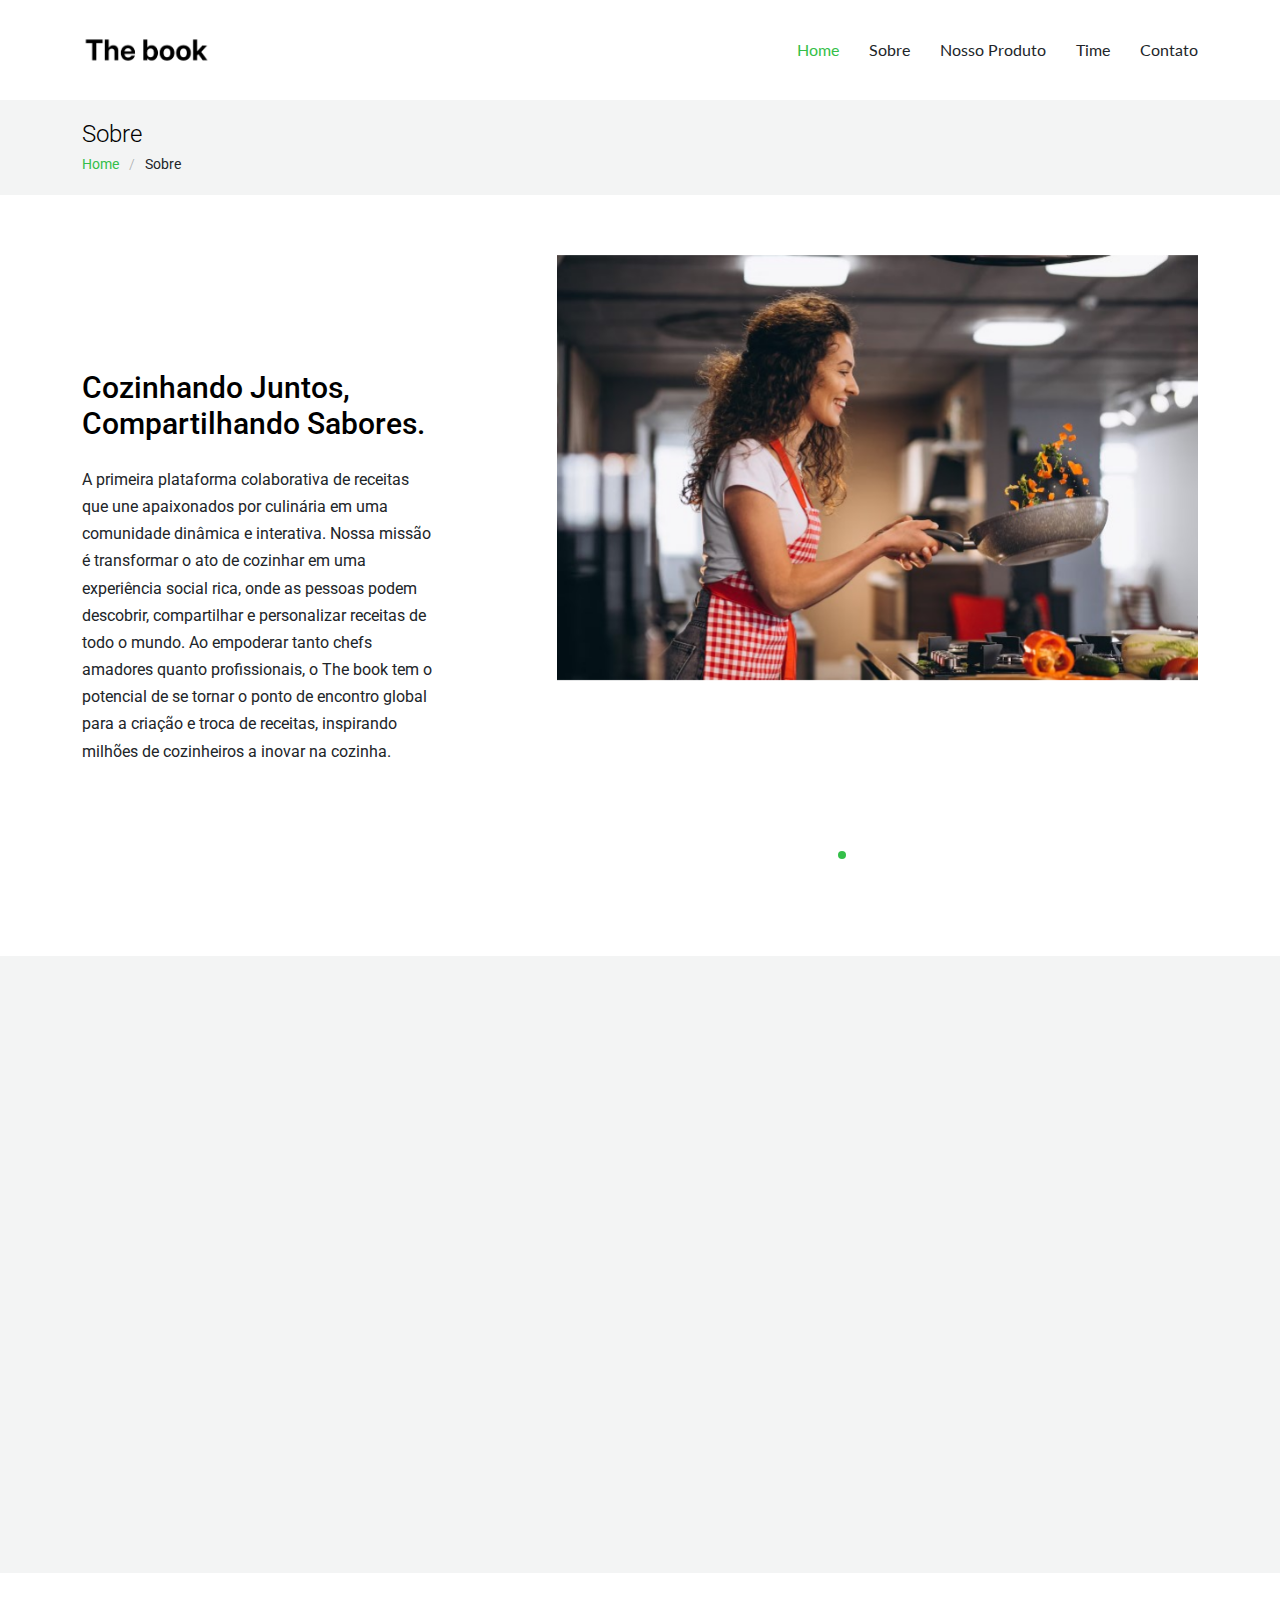
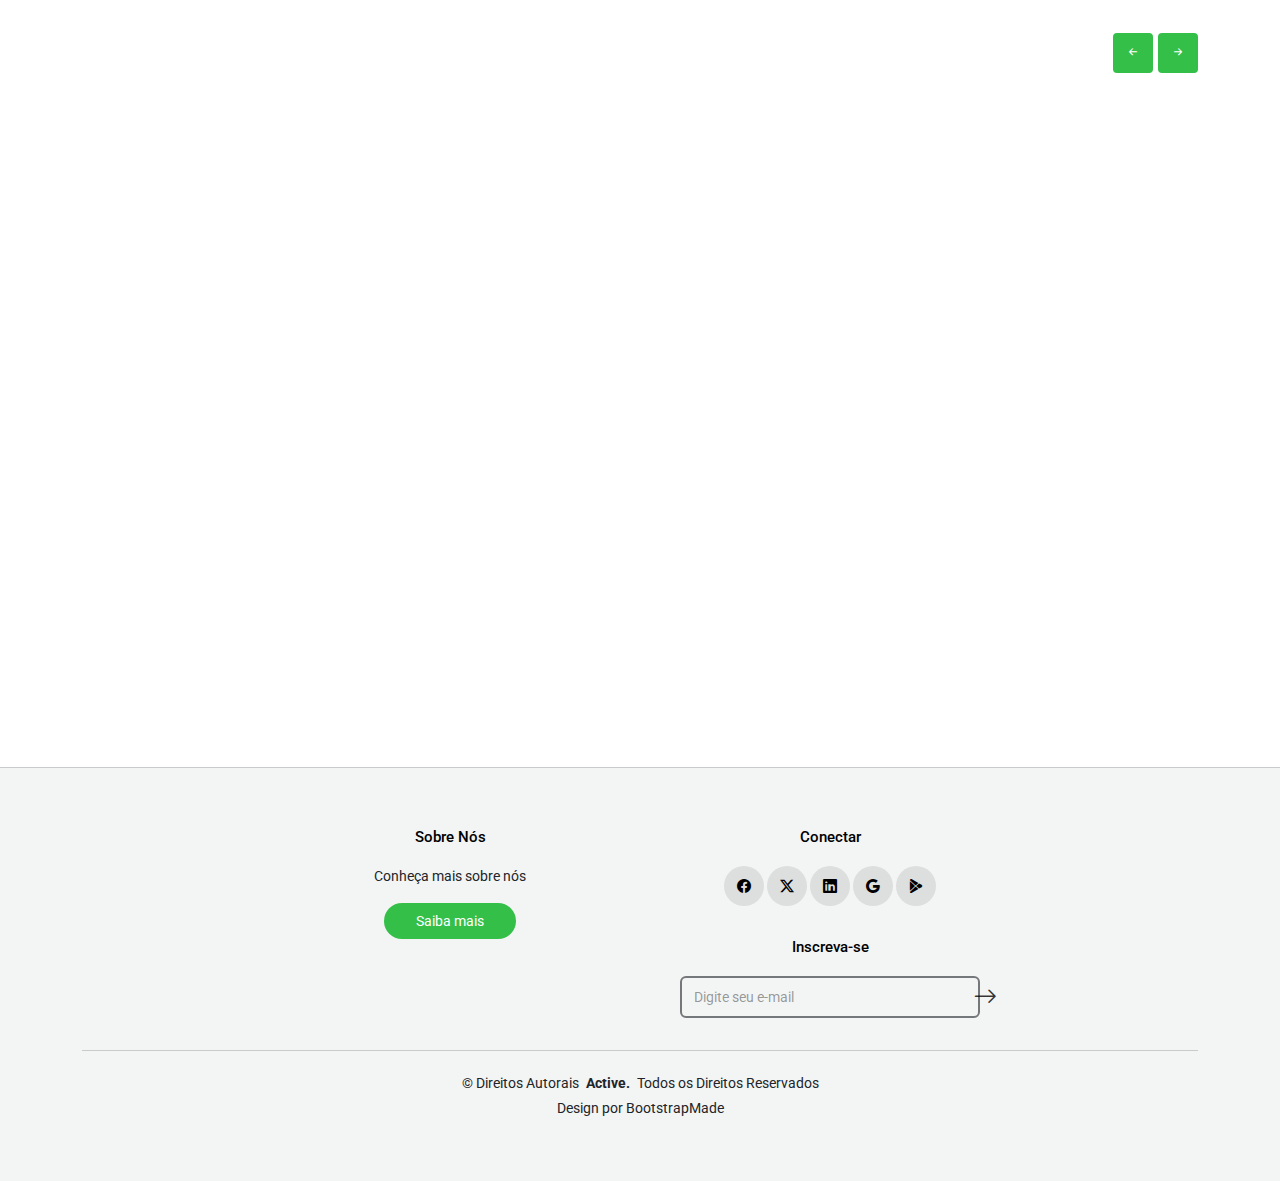
==== about.html @ a699384e "Primeira Versão" ====
<!DOCTYPE html>
<html lang="en">

<head>
  <meta charset="utf-8">
  <meta content="width=device-width, initial-scale=1.0" name="viewport">
  <title>About - Active Bootstrap Template</title>
  <meta name="description" content="">
  <meta name="keywords" content="">

  <!-- Favicons -->
  <link href="assets/img/favicon.png" rel="icon">
  <link href="assets/img/apple-touch-icon.png" rel="apple-touch-icon">

  <!-- Fonts -->
  <link href="https://fonts.googleapis.com" rel="preconnect">
  <link href="https://fonts.gstatic.com" rel="preconnect" crossorigin>
  <link href="https://fonts.googleapis.com/css2?family=Roboto:ital,wght@0,100;0,300;0,400;0,500;0,700;0,900;1,100;1,300;1,400;1,500;1,700;1,900&family=Lato:ital,wght@0,100;0,300;0,400;0,700;0,900;1,100;1,300;1,400;1,700;1,900&display=swap" rel="stylesheet">

  <!-- Vendor CSS Files -->
  <link href="assets/vendor/bootstrap/css/bootstrap.min.css" rel="stylesheet">
  <link href="assets/vendor/bootstrap-icons/bootstrap-icons.css" rel="stylesheet">
  <link href="assets/vendor/aos/aos.css" rel="stylesheet">
  <link href="assets/vendor/swiper/swiper-bundle.min.css" rel="stylesheet">
  <link href="assets/vendor/glightbox/css/glightbox.min.css" rel="stylesheet">

  <!-- Main CSS File -->
  <link href="assets/css/main.css" rel="stylesheet">

  <!-- =======================================================
  * Template Name: Active
  * Template URL: https://bootstrapmade.com/active-bootstrap-website-template/
  * Updated: Aug 07 2024 with Bootstrap v5.3.3
  * Author: BootstrapMade.com
  * License: https://bootstrapmade.com/license/
  ======================================================== -->
</head>

<body class="about-page">

  <header id="header" class="header d-flex align-items-center sticky-top">
    <div class="container-fluid container-xl position-relative d-flex align-items-center justify-content-between">

      <a href="index.html" class="logo d-flex align-items-center">
        <!-- Uncomment the line below if you also wish to use an image logo -->
        <img src="assets/img/logo.png" alt="">
        <!-- <h1 class="sitename">The Book</h1> -->
      </a>

      <nav id="navmenu" class="navmenu">
        <ul>
          <li><a href="index.html" class="active">Home</a></li>
          <li><a href="about.html">Sobre</a></li>
          <li><a href="services.html">Nosso Produto</a></li>
          <!-- <li><a href="portfolio.html">Portfolio</a></li> -->
          <li><a href="team.html">Time</a></li>
          <!-- <li><a href="blog.html">Blog</a></li> -->
          <!-- <li class="dropdown"><a href="#"><span>Dropdown</span> <i class="bi bi-chevron-down toggle-dropdown"></i></a>
            <ul>
              <li><a href="#">Dropdown 1</a></li>
              <li class="dropdown"><a href="#"><span>Deep Dropdown</span> <i class="bi bi-chevron-down toggle-dropdown"></i></a>
                <ul>
                  <li><a href="#">Deep Dropdown 1</a></li>
                  <li><a href="#">Deep Dropdown 2</a></li>
                  <li><a href="#">Deep Dropdown 3</a></li>
                  <li><a href="#">Deep Dropdown 4</a></li>
                  <li><a href="#">Deep Dropdown 5</a></li>
                </ul>
              </li>
              <li><a href="#">Dropdown 2</a></li>
              <li><a href="#">Dropdown 3</a></li>
              <li><a href="#">Dropdown 4</a></li>
            </ul>
          </li> -->
          <li><a href="contact.html">Contato</a></li>
        </ul>
        <i class="mobile-nav-toggle d-xl-none bi bi-list"></i>
      </nav>

    </div>
  </header>

  <main class="main">

    <!-- Page Title -->
    <div class="page-title light-background">
      <div class="container">
        <h1>Sobre</h1>
        <nav class="breadcrumbs">
          <ol>
            <li><a href="index.html">Home</a></li>
            <li class="current">Sobre</li>
          </ol>
        </nav>
      </div>
    </div><!-- End Page Title -->

    <!-- About Section -->
    <section id="about" class="about section">

      <div class="container">
        <div class="row align-items-center justify-content-between">
          <div class="col-lg-7 mb-5 mb-lg-0 order-lg-2" data-aos="fade-up" data-aos-delay="400">
            <div class="swiper init-swiper">
              <script type="application/json" class="swiper-config">
                {
                  "loop": true,
                  "speed": 600,
                  "autoplay": {
                    "delay": 5000
                  },
                  "slidesPerView": "auto",
                  "pagination": {
                    "el": ".swiper-pagination",
                    "type": "bullets",
                    "clickable": true
                  },
                  "breakpoints": {
                    "320": {
                      "slidesPerView": 1,
                      "spaceBetween": 40
                    },
                    "1200": {
                      "slidesPerView": 1,
                      "spaceBetween": 1
                    }
                  }
                }
              </script>
              <div class="swiper-wrapper">
                <div class="swiper-slide">
                  <img src="assets/img/cozinha.jpg" alt="Image" class="img-fluid">
                </div>
                <div class="swiper-slide">
                  <img src="assets/img/cozinha3.jpg" alt="Image" class="img-fluid">
                </div>
                <div class="swiper-slide">
                  <img src="assets/img/app.jpg" alt="Image" class="img-fluid">
                </div>
              </div>
              <div class="swiper-pagination"></div>
            </div>
          </div>
          <div class="col-lg-4 order-lg-1">
            <!-- <span class="section-subtitle" data-aos="fade-up">Bem-vindo!</span> -->
            <h1 class="mb-4" data-aos="fade-up">
              Cozinhando Juntos, Compartilhando Sabores.
            </h1>
            <p data-aos="fade-up">
              A primeira plataforma colaborativa de receitas que une apaixonados por culinária em uma comunidade dinâmica e interativa. Nossa missão é transformar o ato de cozinhar em uma experiência social rica, onde as pessoas podem descobrir, compartilhar e personalizar receitas de todo o mundo. Ao empoderar tanto chefs amadores quanto profissionais, o The book tem o potencial de se tornar o ponto de encontro global para a criação e troca de receitas, inspirando milhões de cozinheiros a inovar na cozinha.
            </p>
            <!-- <p class="mt-5" data-aos="fade-up">
              <a href="#" class="btn btn-get-started">Get Started</a>
            </p> -->
          </div>
        </div>
      </div>
    </section><!-- /About Section -->




    <!-- Services Section -->
    <section id="services" class="services section light-background">
      <div class="container">
        <div class="content">
          <div class="row justify-content-center">
            <div class="offset-md-0 offset-lg-1 col-sm-12 col-md-5 col-lg-5 col-xl-4" data-aos="fade-up">
              <div class="px-3">
                <h2 class="content-title text-start">
                  Nós acreditamos no poder da culinária.
                </h2>
                <p class="lead">
                  Como alunos de Engenharia de Software da Universidade Católica de Brasília, estamos apaixonados pela ideia de criar um espaço onde amantes da gastronomia possam se conectar.
                </p>
                <p class="mb-5">
                  Nosso projeto é mais do que apenas um aplicativo; é uma plataforma para compartilhar experiências culinárias, descobrir novos sabores e promover a cultura gastronômica. Acreditamos que a comida une as pessoas, e estamos animados para tornar isso possível para todos.
                </p>
                <!-- <p>
                  <a href="#" class="btn-get-started">Get Started</a>
                </p> -->
              </div>
            </div>
          </div>
        </div>
      </div>
    </section><!-- /Services Section -->



<!-- Team Section -->
<section id="team" class="team section">

  <div class="site-section slider-team-wrap">
    <div class="container">

      <div class="slider-nav d-flex justify-content-end mb-3">
        <a href="#" class="js-prev js-custom-prev"><i class="bi bi-arrow-left-short"></i></a>
        <a href="#" class="js-next js-custom-next"><i class="bi bi-arrow-right-short"></i></a>
      </div>

      <div class="swiper init-swiper" data-aos="fade-up" data-aos-delay="100">
        <script type="application/json" class="swiper-config">
          {
            "loop": true,
            "speed": 600,
            "autoplay": {
              "delay": 5000
            },
            "slidesPerView": "1",
            "pagination": {
              "el": ".swiper-pagination",
              "type": "bullets",
              "clickable": true
            },
            "navigation": {
              "nextEl": ".js-custom-next",
              "prevEl": ".js-custom-prev"
            },
            "breakpoints": {
              "640": {
                "slidesPerView": 2,
                "spaceBetween": 30
              },
              "768": {
                "slidesPerView": 3,
                "spaceBetween": 30
              },
              "1200": {
                "slidesPerView": 3,
                "spaceBetween": 30
              }
            }
          }
        </script>
        <div class="swiper-wrapper">
          <div class="swiper-slide">
            <div class="team">
              <div class="pic">
                <img src="assets/img/team/diogo.png" alt="Image" class="img-fluid">
              </div>
              <h3 class="">
                <a href="#"><span class="">Diogo </span> Ghizoni</a>
              </h3>
              <span class="d-block position">CEO, Founder, Atty.</span>
              <p>
                Diogo é o coração do nosso projeto! Com uma paixão pela culinária e um olhar aguçado para negócios, ele lidera a equipe com uma visão inovadora, sempre buscando transformar ideias em realidade.
              </p>
            </div>
          </div>
          <div class="swiper-slide">
            <div class="team">
              <div class="pic">
                <img src="assets/img/team/meireles.png" alt="Image" class="img-fluid">
              </div>
              <h3 class="">
                <a href="#"><span class="">João Luis</span> Meireles</a>
              </h3>
              <span class="d-block position">Develop Backend</span>
              <p>
                João é o mago dos códigos! Com um talento natural para resolver problemas complexos, ele garante que tudo funcione perfeitamente nos bastidores, criando uma base sólida para nossa plataforma.
              </p>
            </div>
          </div>
          <div class="swiper-slide">
            <div class="team">
              <div class="pic">
                <img src="assets/img/team/cora.png" alt="Image" class="img-fluid">
              </div>
              <h3 class="">
                <a href="#"><span class="">Guilherme</span> Corá</a>
              </h3>
              <span class="d-block position">Develop Frontend</span>
              <p>
                Guilherme traz as ideias à vida! Ele é responsável por cada detalhe visual da nossa plataforma, garantindo que a experiência do usuário seja tão deliciosa quanto as receitas que compartilhamos.
              </p>
            </div>
          </div>
          <div class="swiper-slide">
            <div class="team">
              <div class="pic">
                <img src="assets/img/team/neri.png" alt="Image" class="img-fluid">
              </div>
              <h3 class="">
                <a href="#"><span class="">Mateus</span> Neri</a>
              </h3>
              <span class="d-block position">UX/UI Designer</span>
              <p>
                Mateus é nosso guru do design! Com um olhar apurado para a estética e usabilidade, ele transforma conceitos em interfaces incríveis, tornando cada interação uma experiência memorável.
              </p>
            </div>
          </div>
          <div class="swiper-slide">
            <div class="team">
              <div class="pic">
                <img src="assets/img/team/lacerda.png" alt="Image" class="img-fluid">
              </div>
              <h3 class="">
                <a href="#"><span class="">Pedro</span> Lacerda</a>
              </h3>
              <span class="d-block position">Testador QA</span>
              <p>
                Pedro é o guardião da qualidade! Ele testa cada funcionalidade com um olhar atento, garantindo que nossa plataforma seja tão confiável quanto saborosa, eliminando bugs antes que cheguem aos usuários.
              </p>
            </div>
          </div>
        </div>
      </div>
    </div>
    <!-- /.container -->
  </div>
</section><!-- /Team Section -->



  </main>

  <footer id="footer" class="footer light-background">
    <div class="container">
      <div class="row justify-content-center g-4">
        <!-- Seção Sobre Nós -->
        <div class="col-md-6 col-lg-4 mb-3 mb-md-0 text-center">
          <div class="widget">
            <h3 class="widget-heading">Sobre Nós</h3>
            <p class="mb-4">
              Conheça mais sobre nós
            </p>
            <p class="mb-0">
              <a href="about.html" class="btn-learn-more">Saiba mais</a>
            </p>
          </div>
        </div>
        
        <!-- Seção Conectar -->
        <div class="col-md-6 col-lg-4 mb-3 mb-md-0 text-center">
          <div class="widget">
            <h3 class="widget-heading">Conectar</h3>
            <ul class="list-unstyled social-icons light mb-3">
              <li><a href="#"><span class="bi bi-facebook"></span></a></li>
              <li><a href="#"><span class="bi bi-twitter-x"></span></a></li>
              <li><a href="#"><span class="bi bi-linkedin"></span></a></li>
              <li><a href="#"><span class="bi bi-google"></span></a></li>
              <li><a href="#"><span class="bi bi-google-play"></span></a></li>
            </ul>
          </div>
  
          <div class="widget">
            <div class="footer-subscribe">
              <h3 class="widget-heading">Inscreva-se</h3>
              <form action="forms/newsletter.php" method="post" class="php-email-form">
                <div class="mb-2 d-flex justify-content-center">
                  <input type="text" class="form-control" name="email" placeholder="Digite seu e-mail" style="max-width: 300px;">
                  <button type="submit" class="btn btn-link">
                    <span class="bi bi-arrow-right"></span>
                  </button>
                </div>
                <div class="loading">Carregando</div>
                <div class="error-message"></div>
                <div class="sent-message">
                  Sua solicitação de inscrição foi enviada. Obrigado!
                </div>
              </form>
            </div>
          </div>
        </div>
      </div>
  
      <!-- Seção de Direitos Autorais -->
      <div class="copyright d-flex flex-column align-items-center mt-4">
        <p>© <span>Direitos Autorais</span> <strong class="px-1 sitename">Active.</strong> <span>Todos os Direitos Reservados</span></p>
        <div class="credits">
          Design por <a href="https://bootstrapmade.com/">BootstrapMade</a>
        </div>
      </div>
    </div>
  </footer>
  <!-- Scroll Top -->
  <a href="#" id="scroll-top" class="scroll-top d-flex align-items-center justify-content-center"><i class="bi bi-arrow-up-short"></i></a>

  <!-- Preloader -->
  <div id="preloader"></div>

  <!-- Vendor JS Files -->
  <script src="assets/vendor/bootstrap/js/bootstrap.bundle.min.js"></script>
  <script src="assets/vendor/php-email-form/validate.js"></script>
  <script src="assets/vendor/aos/aos.js"></script>
  <script src="assets/vendor/swiper/swiper-bundle.min.js"></script>
  <script src="assets/vendor/purecounter/purecounter_vanilla.js"></script>
  <script src="assets/vendor/glightbox/js/glightbox.min.js"></script>
  <script src="assets/vendor/imagesloaded/imagesloaded.pkgd.min.js"></script>
  <script src="assets/vendor/isotope-layout/isotope.pkgd.min.js"></script>

  <!-- Main JS File -->
  <script src="assets/js/main.js"></script>

</body>

</html>
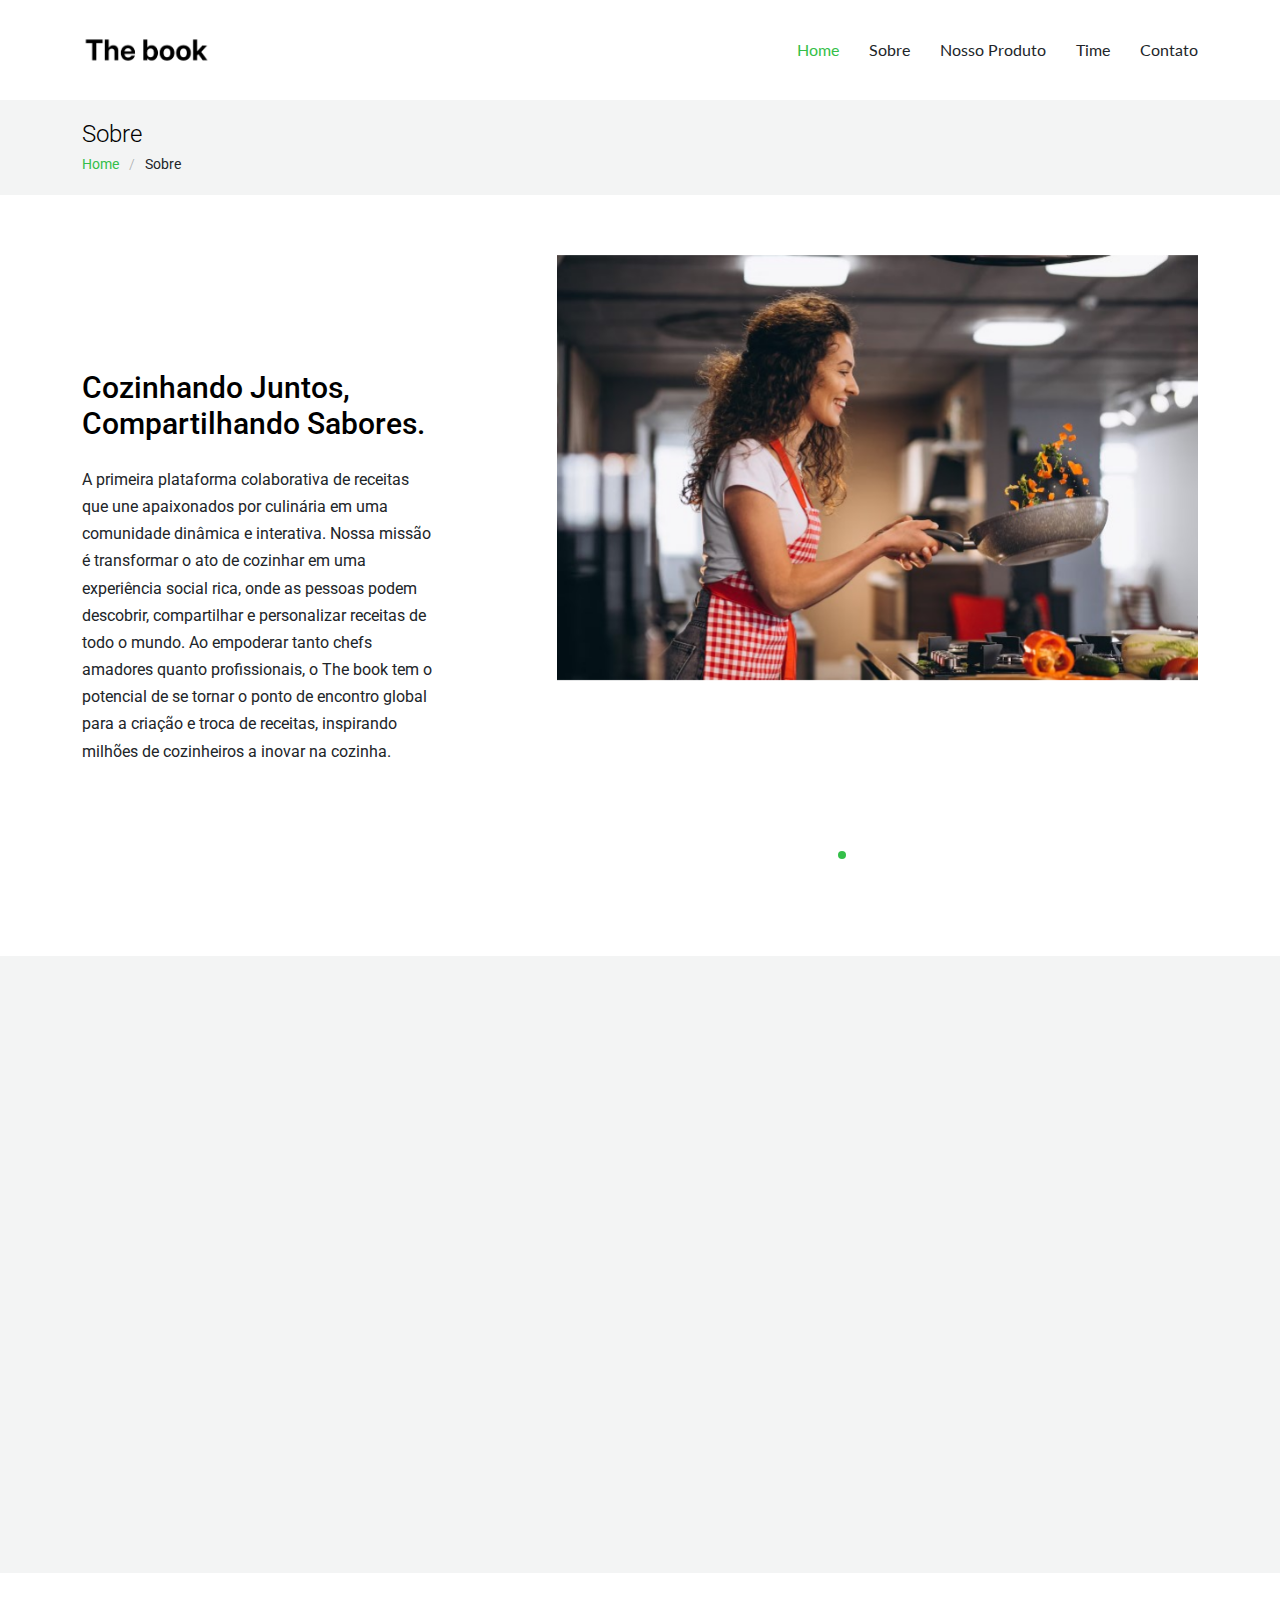
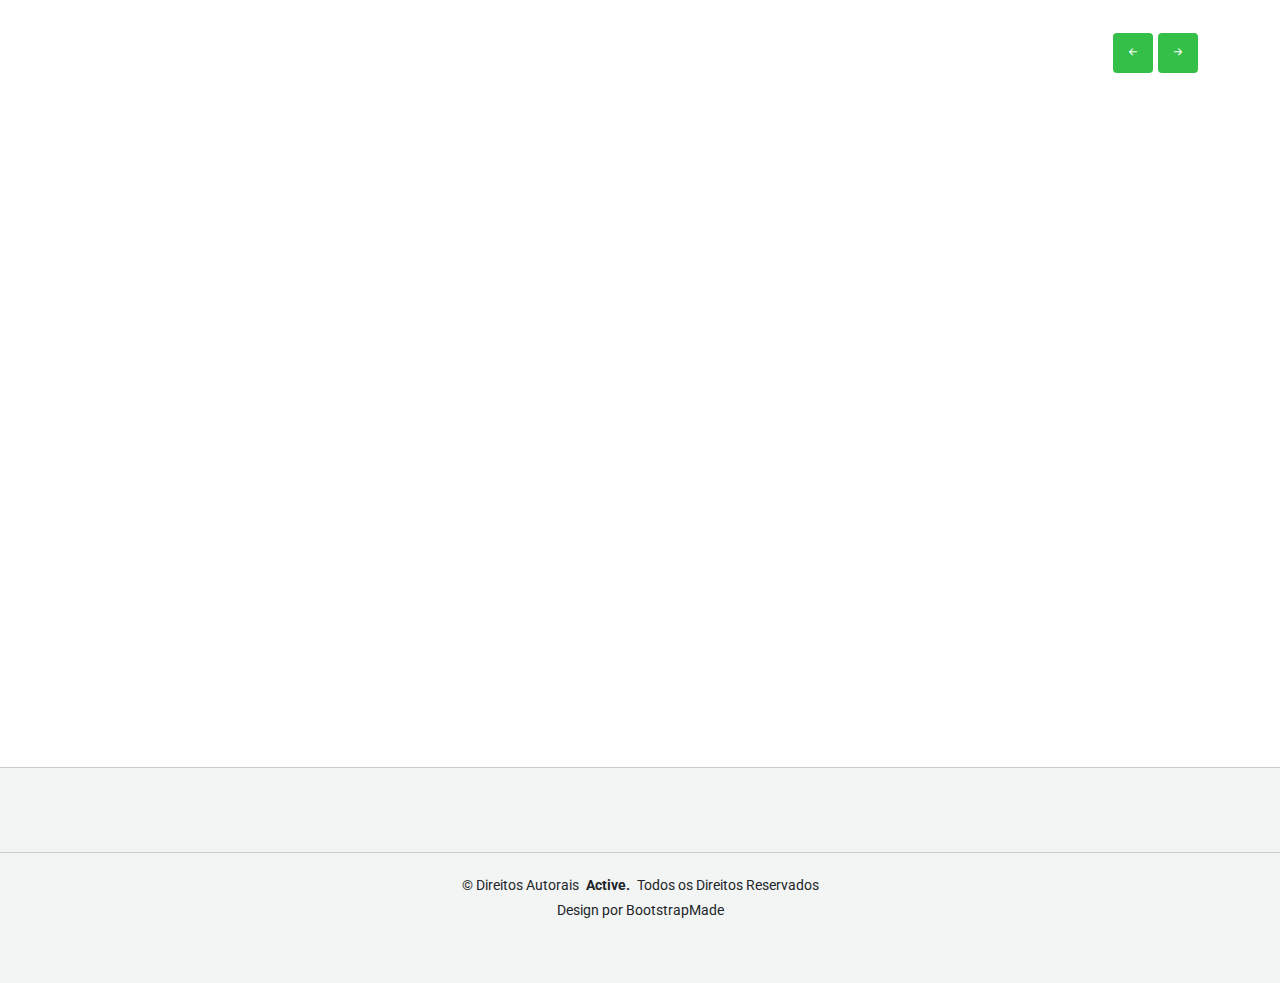
==== commit 46087327: "alteracao professor" ====
--- a/about.html
+++ b/about.html
@@ -319,7 +319,7 @@
     <div class="container">
       <div class="row justify-content-center g-4">
         <!-- Seção Sobre Nós -->
-        <div class="col-md-6 col-lg-4 mb-3 mb-md-0 text-center">
+        <!-- <div class="col-md-6 col-lg-4 mb-3 mb-md-0 text-center">
           <div class="widget">
             <h3 class="widget-heading">Sobre Nós</h3>
             <p class="mb-4">
@@ -329,10 +329,10 @@
               <a href="about.html" class="btn-learn-more">Saiba mais</a>
             </p>
           </div>
-        </div>
+        </div> -->
         
         <!-- Seção Conectar -->
-        <div class="col-md-6 col-lg-4 mb-3 mb-md-0 text-center">
+        <!-- <div class="col-md-6 col-lg-4 mb-3 mb-md-0 text-center">
           <div class="widget">
             <h3 class="widget-heading">Conectar</h3>
             <ul class="list-unstyled social-icons light mb-3">
@@ -342,10 +342,10 @@
               <li><a href="#"><span class="bi bi-google"></span></a></li>
               <li><a href="#"><span class="bi bi-google-play"></span></a></li>
             </ul>
-          </div>
+          </div> -->
   
           <div class="widget">
-            <div class="footer-subscribe">
+            <!-- <div class="footer-subscribe">
               <h3 class="widget-heading">Inscreva-se</h3>
               <form action="forms/newsletter.php" method="post" class="php-email-form">
                 <div class="mb-2 d-flex justify-content-center">
@@ -360,7 +360,7 @@
                   Sua solicitação de inscrição foi enviada. Obrigado!
                 </div>
               </form>
-            </div>
+            </div> -->
           </div>
         </div>
       </div>
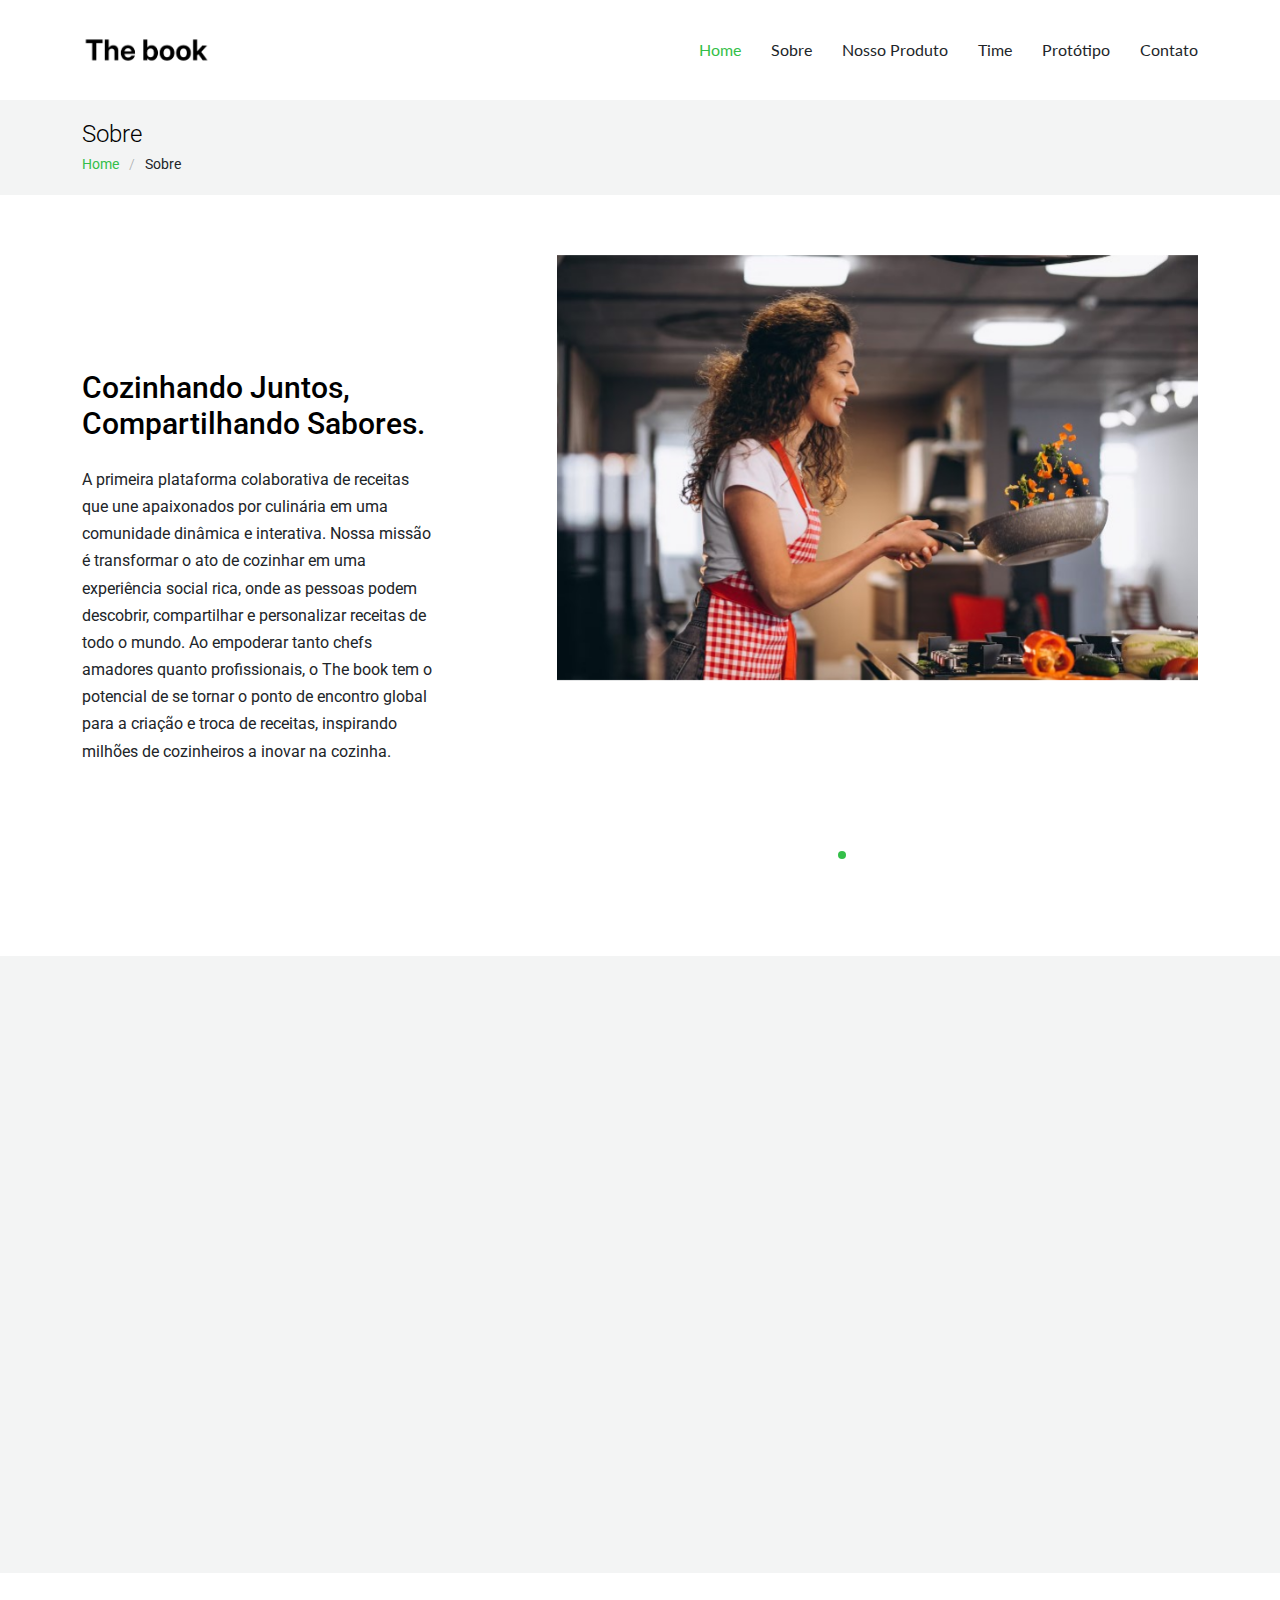
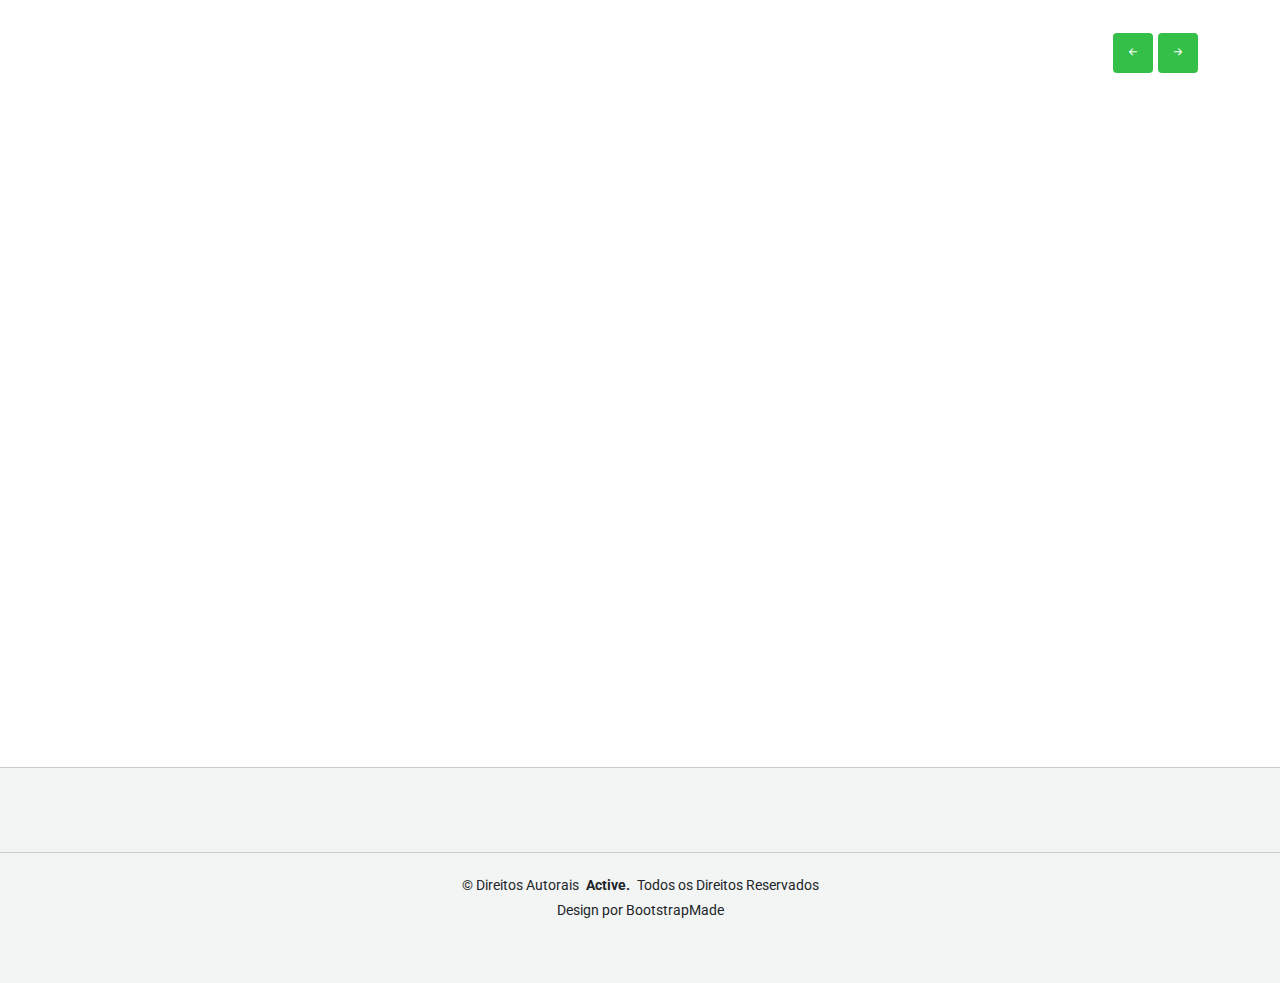
==== commit 0ce6ea25: "atualizacao_preco_add_prototpo" ====
--- a/about.html
+++ b/about.html
@@ -72,6 +72,7 @@
               <li><a href="#">Dropdown 4</a></li>
             </ul>
           </li> -->
+          <li><a href="https://www.figma.com/proto/4JEtyjzMH4UanCsVSwbmLg/The-Book?node-id=1-118&node-type=canvas&t=PgamrGBwio6nXZez-1&scaling=min-zoom&content-scaling=fixed&page-id=0%3A1&starting-point-node-id=1%3A118">Protótipo</a></li>
           <li><a href="contact.html">Contato</a></li>
         </ul>
         <i class="mobile-nav-toggle d-xl-none bi bi-list"></i>
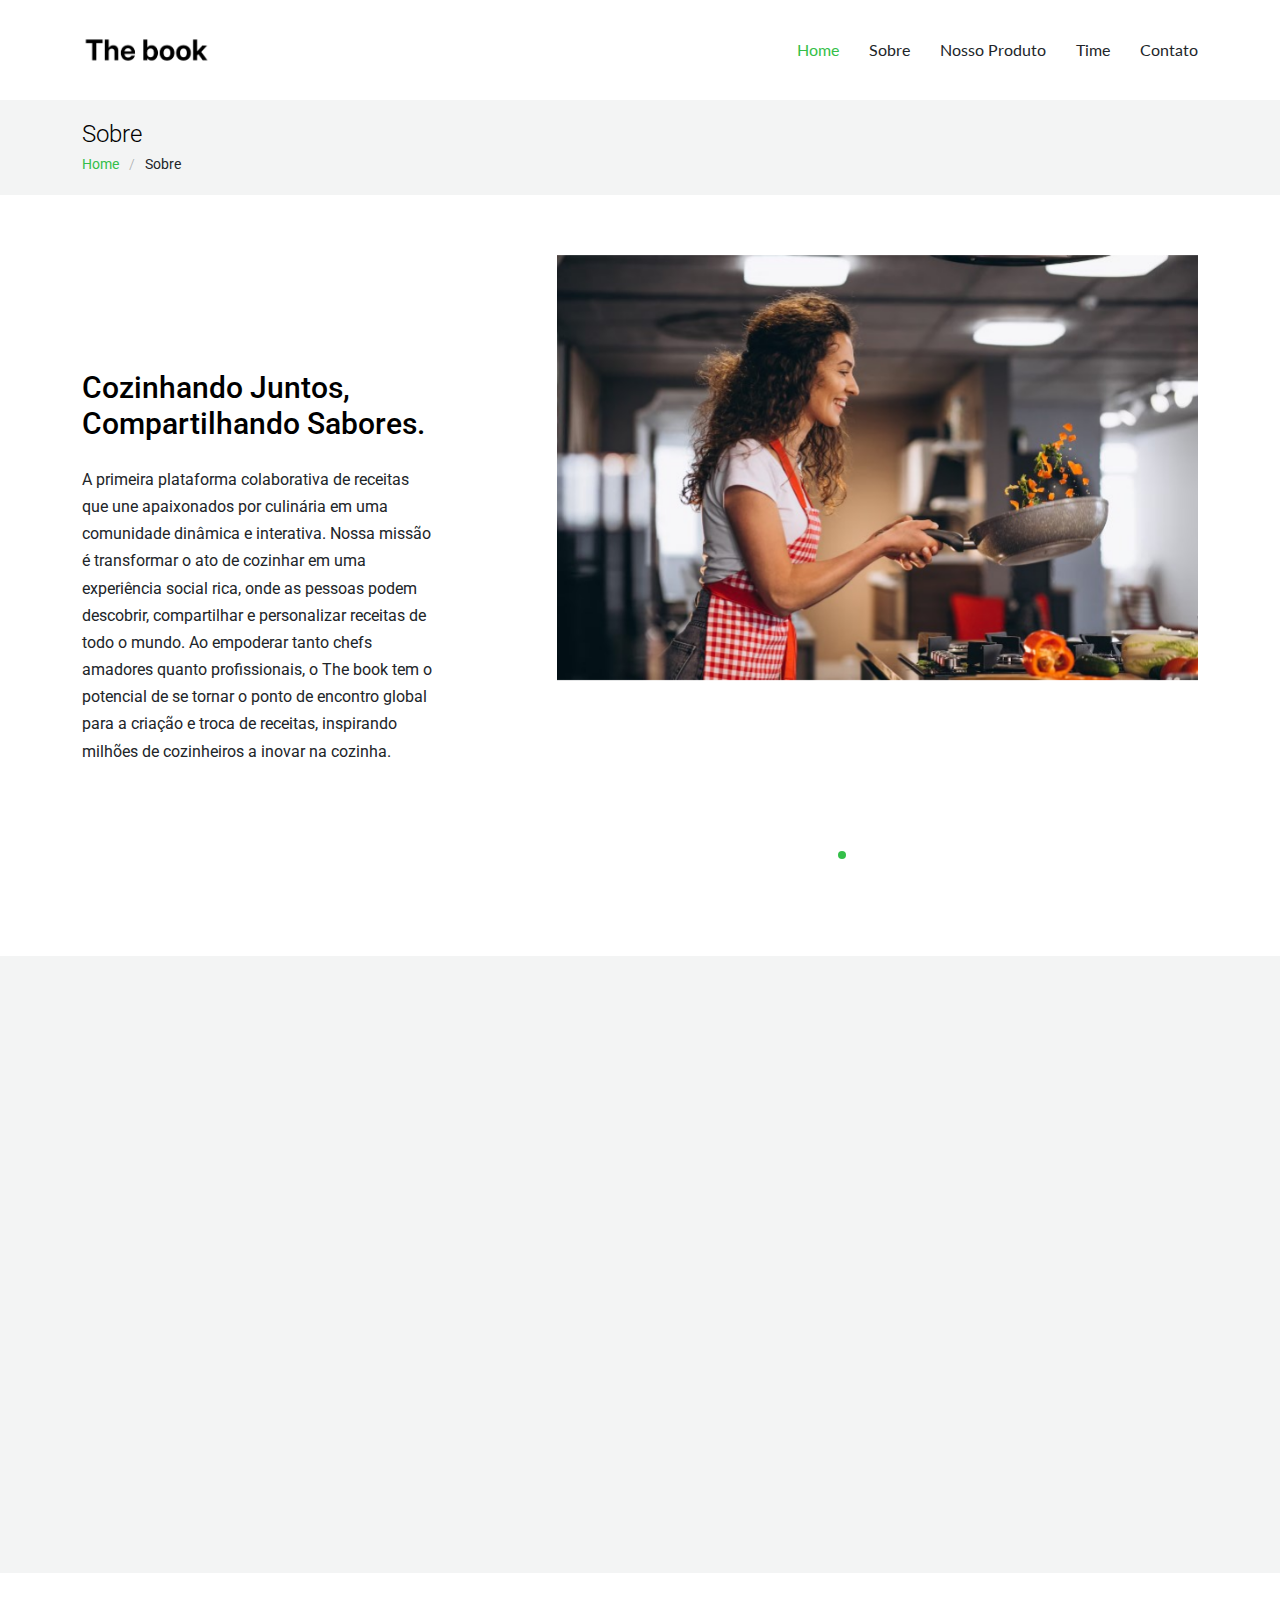
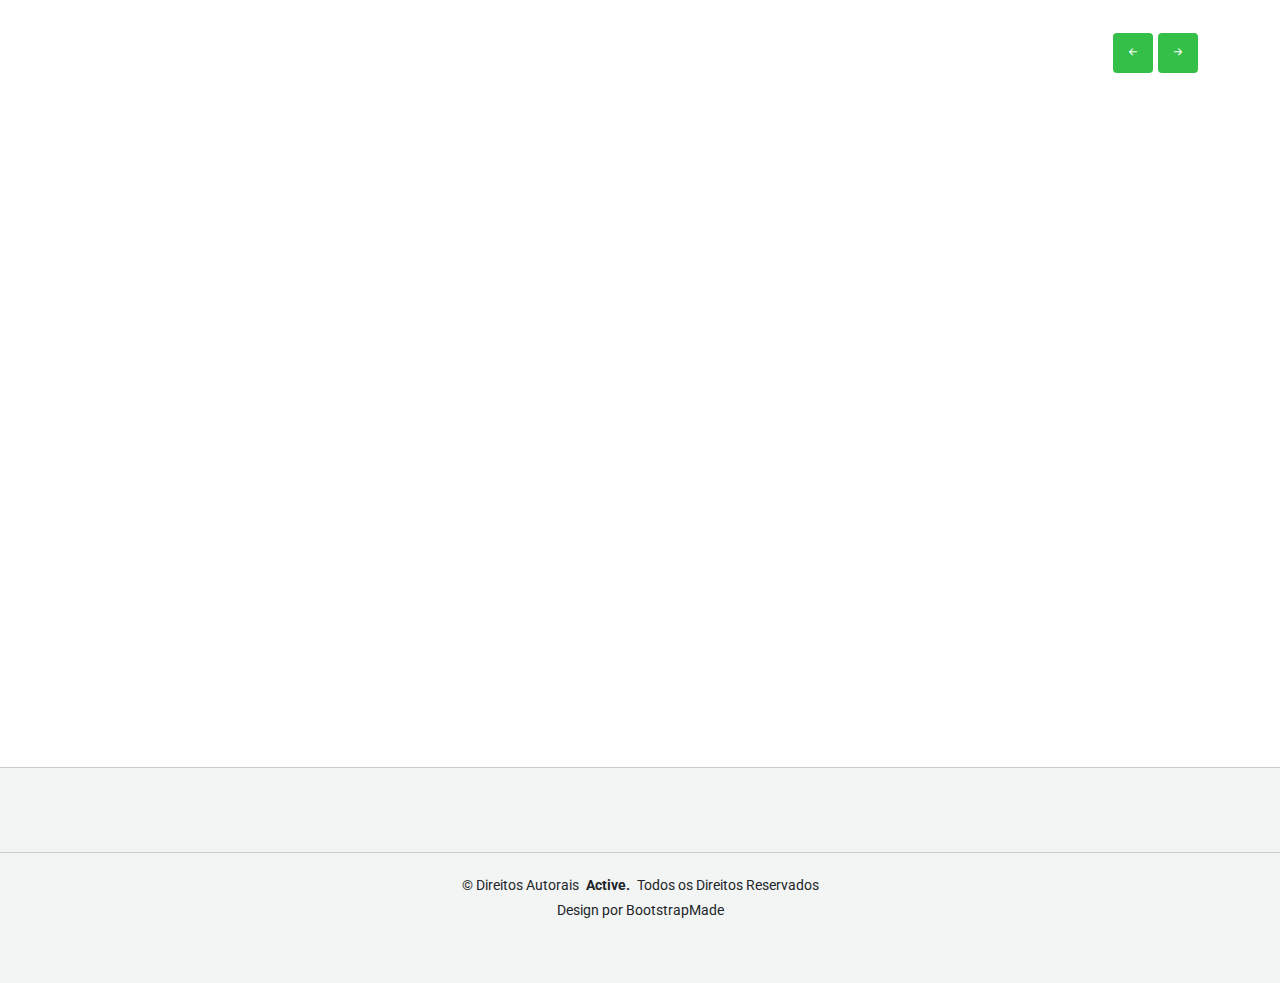
==== commit e5f042dc: "Correcao valores" ====
--- a/about.html
+++ b/about.html
@@ -72,7 +72,7 @@
               <li><a href="#">Dropdown 4</a></li>
             </ul>
           </li> -->
-          <li><a href="https://www.figma.com/proto/4JEtyjzMH4UanCsVSwbmLg/The-Book?node-id=1-118&node-type=canvas&t=PgamrGBwio6nXZez-1&scaling=min-zoom&content-scaling=fixed&page-id=0%3A1&starting-point-node-id=1%3A118">Protótipo</a></li>
+          <!-- <li><a href="https://www.figma.com/proto/4JEtyjzMH4UanCsVSwbmLg/The-Book?node-id=1-118&node-type=canvas&t=PgamrGBwio6nXZez-1&scaling=min-zoom&content-scaling=fixed&page-id=0%3A1&starting-point-node-id=1%3A118">Protótipo</a></li> -->
           <li><a href="contact.html">Contato</a></li>
         </ul>
         <i class="mobile-nav-toggle d-xl-none bi bi-list"></i>
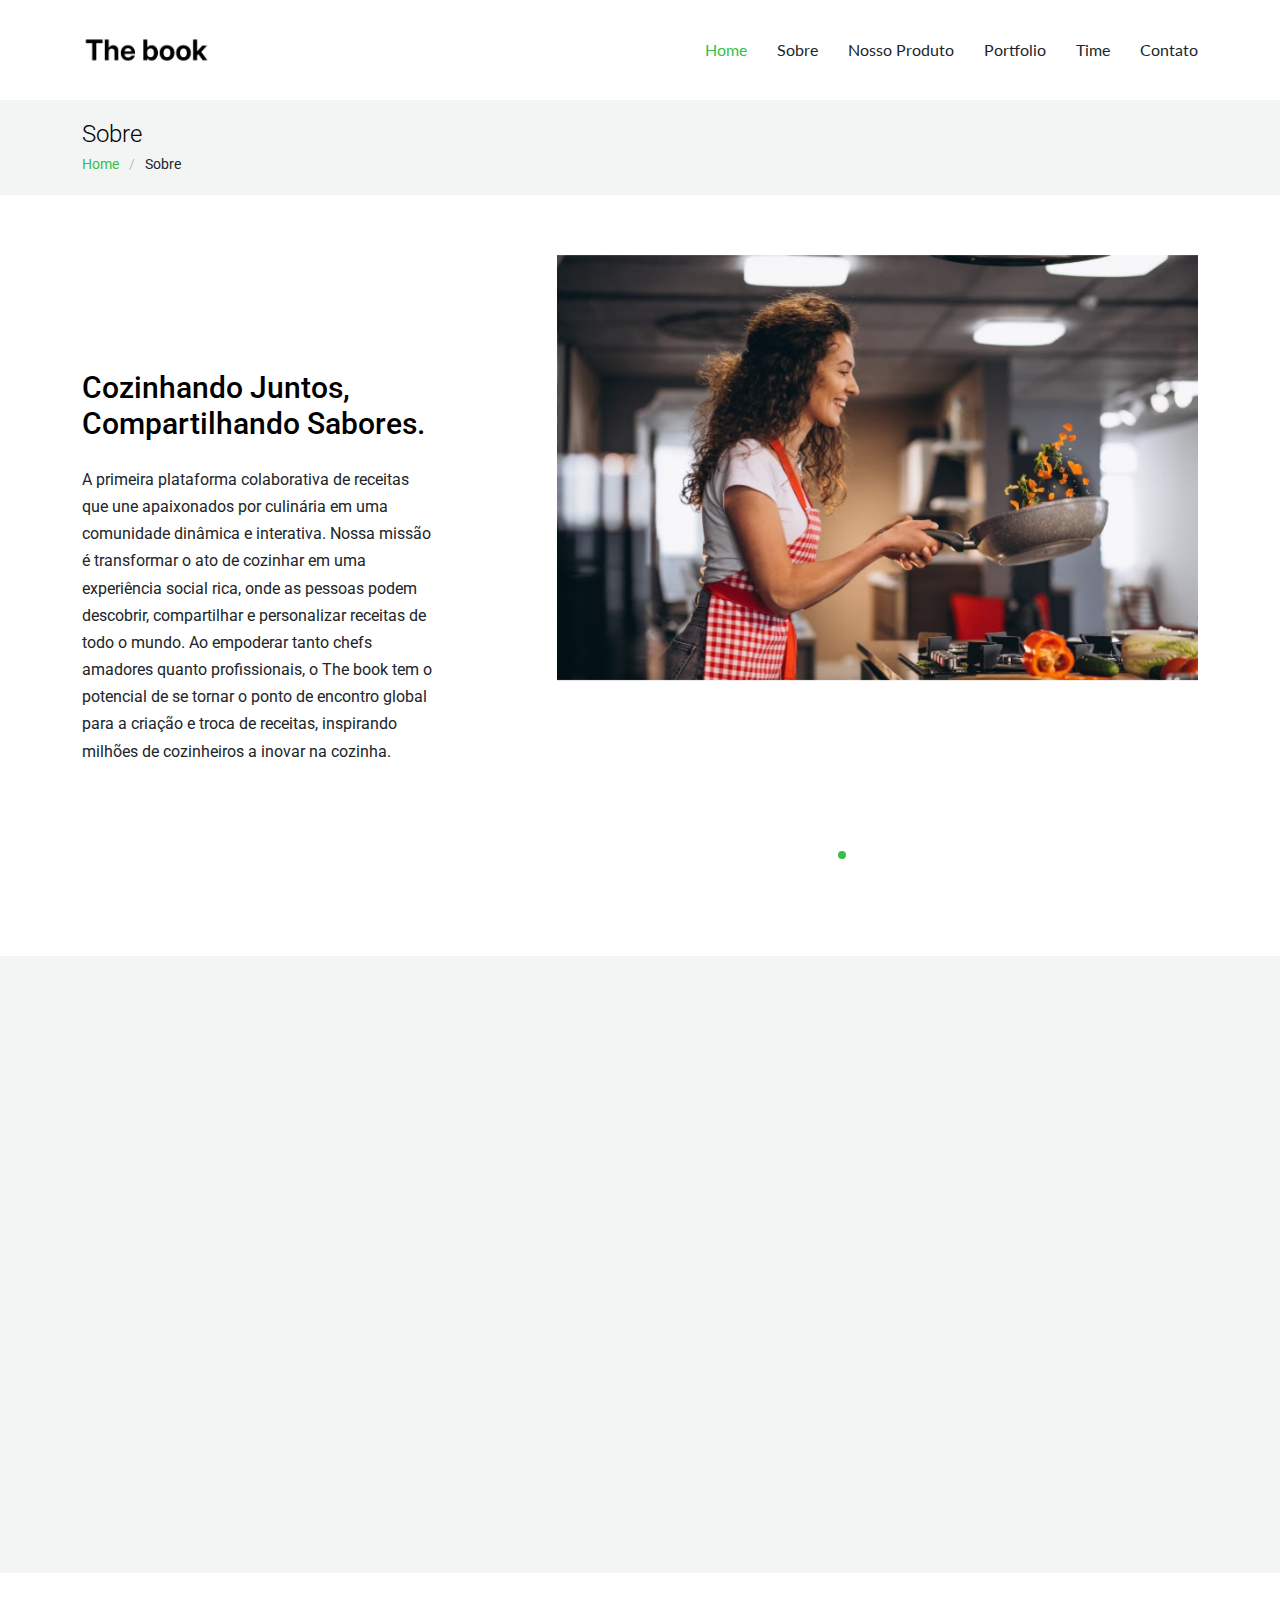
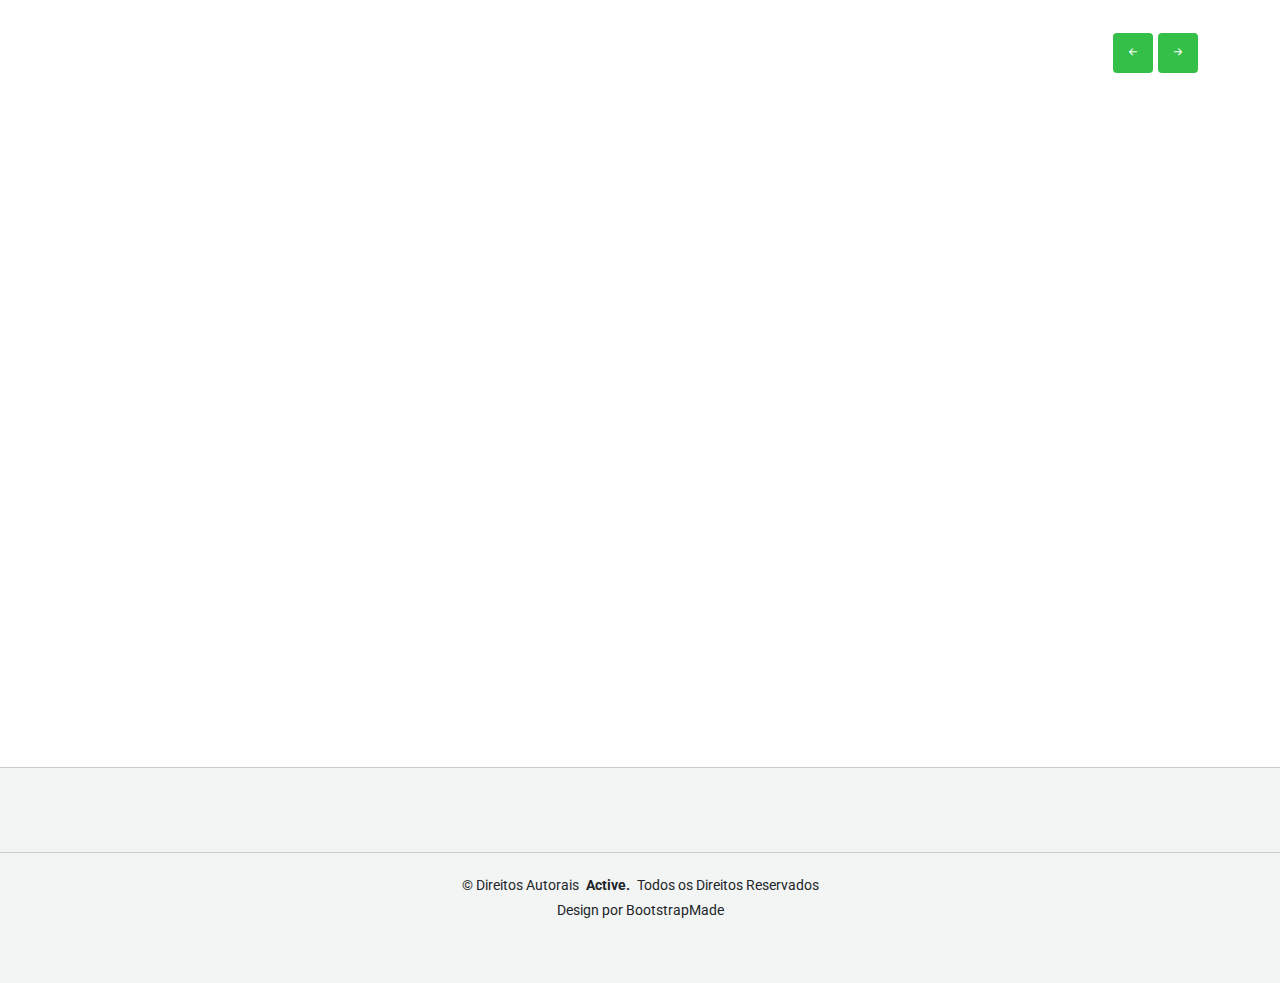
==== commit 620ebc22: "add link port" ====
--- a/about.html
+++ b/about.html
@@ -52,7 +52,7 @@
           <li><a href="index.html" class="active">Home</a></li>
           <li><a href="about.html">Sobre</a></li>
           <li><a href="services.html">Nosso Produto</a></li>
-          <!-- <li><a href="portfolio.html">Portfolio</a></li> -->
+          <li><a href="portfolio.html">Portfolio</a></li>
           <li><a href="team.html">Time</a></li>
           <!-- <li><a href="blog.html">Blog</a></li> -->
           <!-- <li class="dropdown"><a href="#"><span>Dropdown</span> <i class="bi bi-chevron-down toggle-dropdown"></i></a>
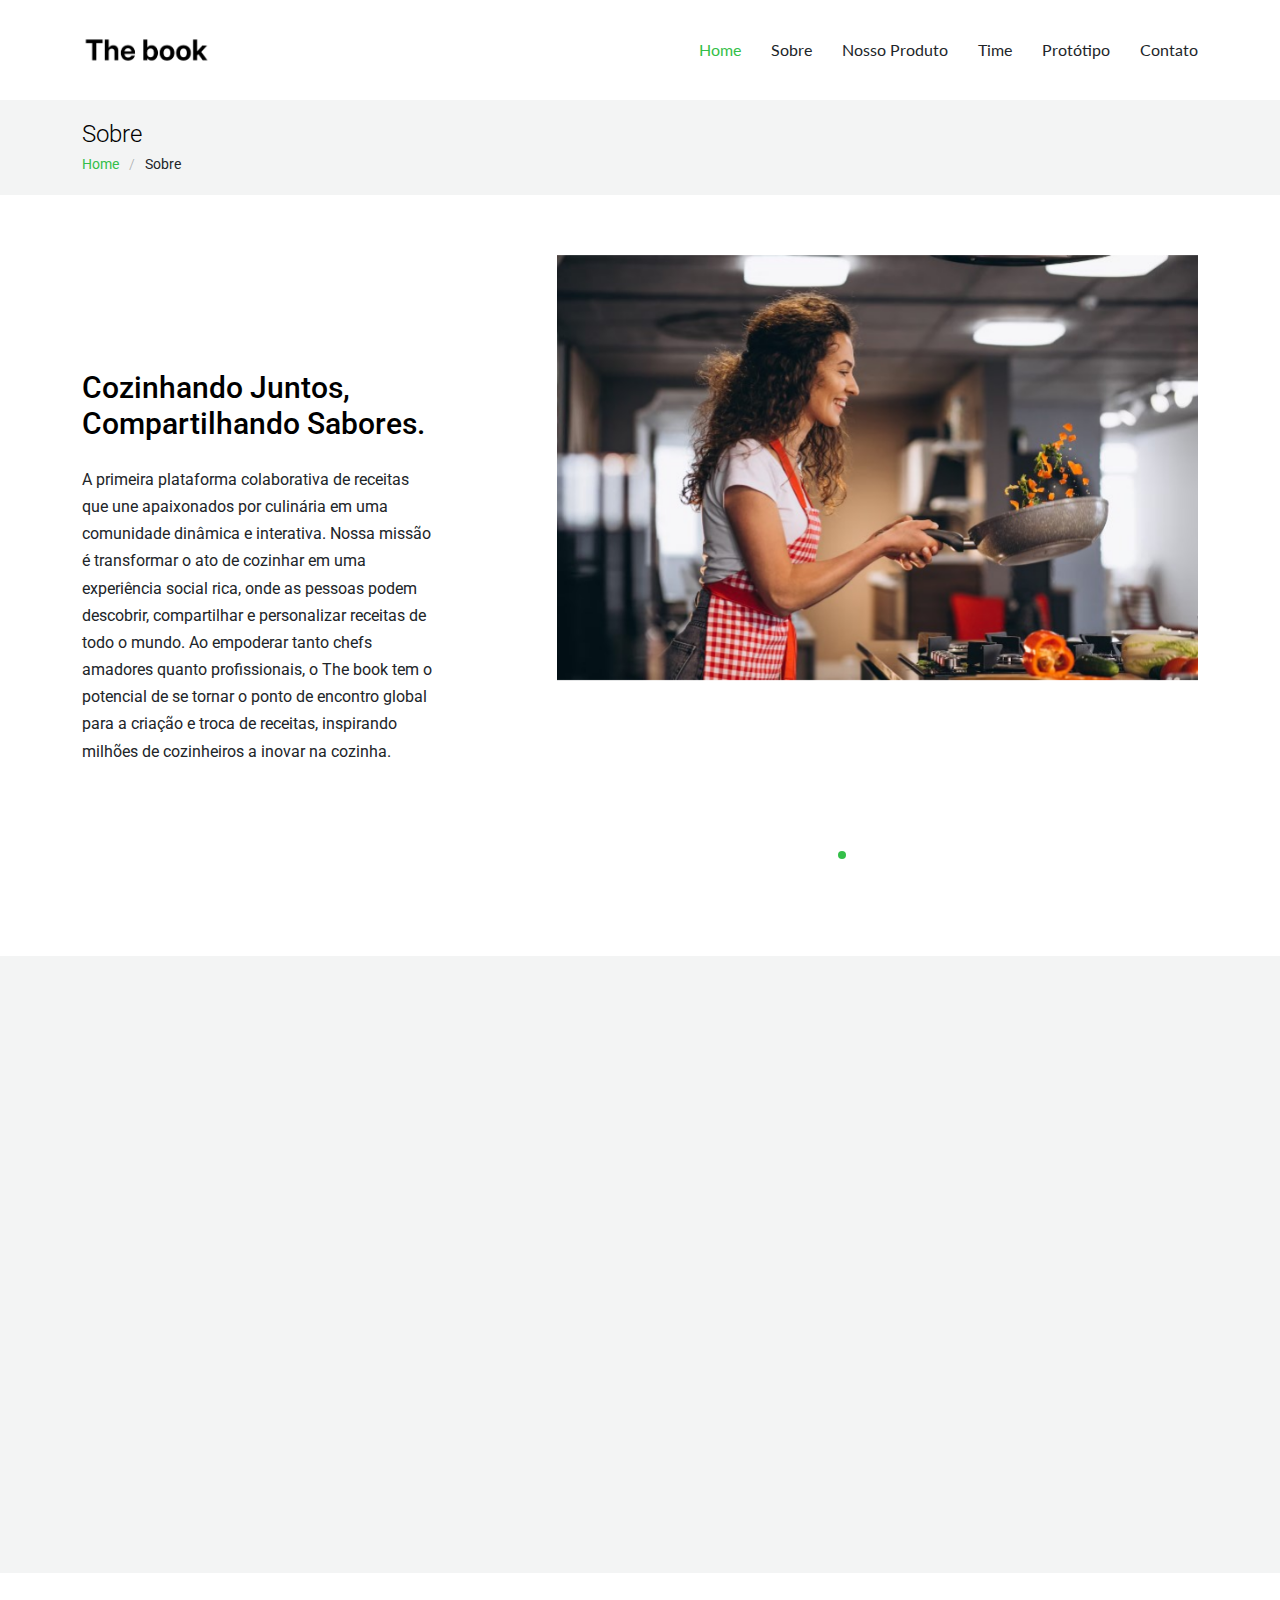
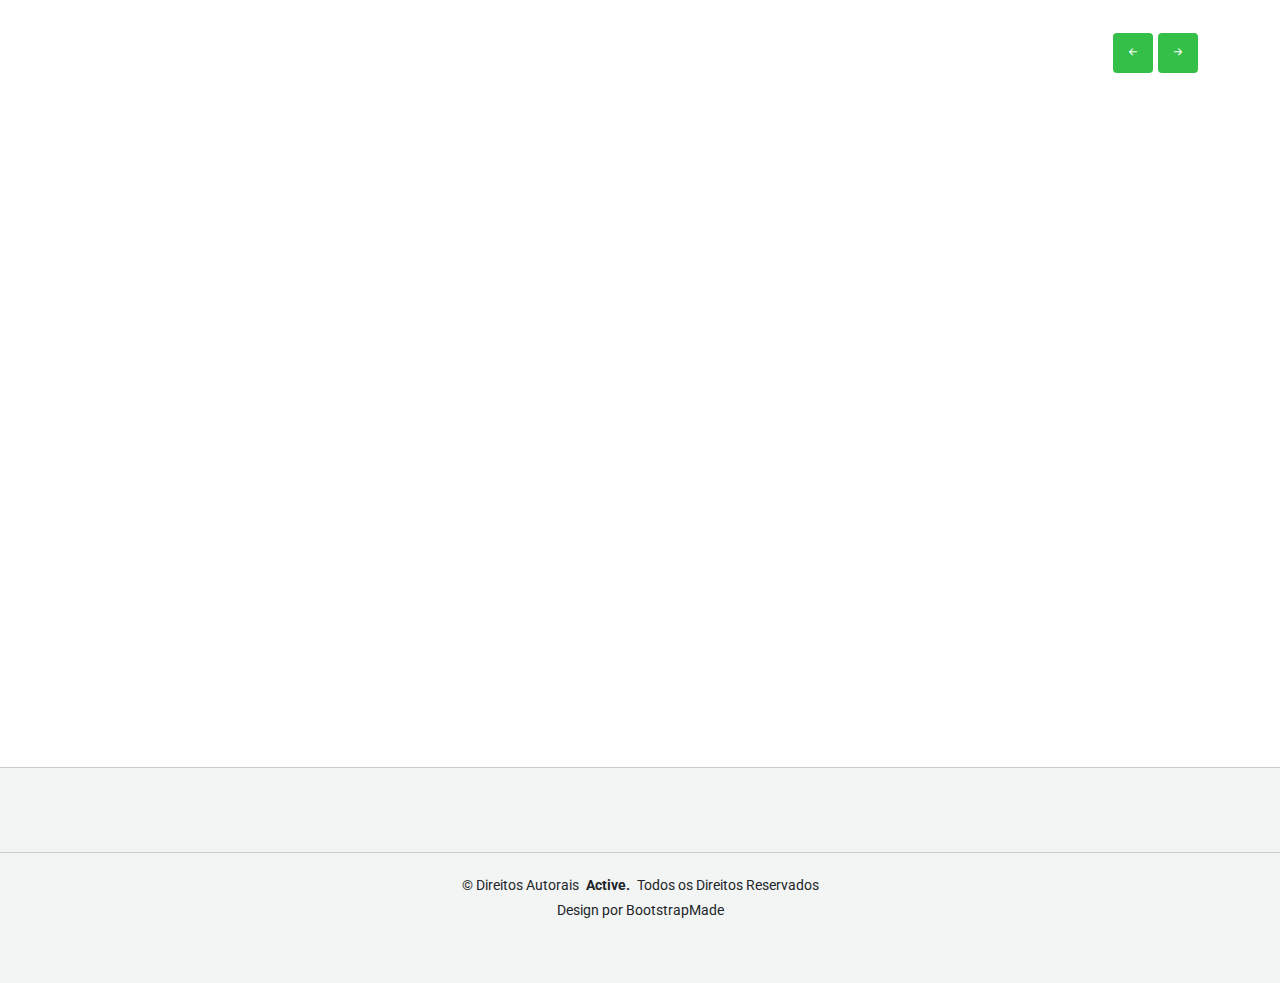
==== commit 847ec915: "add portotip" ====
--- a/about.html
+++ b/about.html
@@ -52,7 +52,7 @@
           <li><a href="index.html" class="active">Home</a></li>
           <li><a href="about.html">Sobre</a></li>
           <li><a href="services.html">Nosso Produto</a></li>
-          <li><a href="portfolio.html">Portfolio</a></li>
+          <!-- <li><a href="portfolio.html">Portfolio</a></li> -->
           <li><a href="team.html">Time</a></li>
           <!-- <li><a href="blog.html">Blog</a></li> -->
           <!-- <li class="dropdown"><a href="#"><span>Dropdown</span> <i class="bi bi-chevron-down toggle-dropdown"></i></a>
@@ -72,7 +72,7 @@
               <li><a href="#">Dropdown 4</a></li>
             </ul>
           </li> -->
-          <!-- <li><a href="https://www.figma.com/proto/4JEtyjzMH4UanCsVSwbmLg/The-Book?node-id=1-118&node-type=canvas&t=PgamrGBwio6nXZez-1&scaling=min-zoom&content-scaling=fixed&page-id=0%3A1&starting-point-node-id=1%3A118">Protótipo</a></li> -->
+          <li><a href="https://www.figma.com/proto/4JEtyjzMH4UanCsVSwbmLg/The-Book?node-id=1-118&node-type=canvas&t=PgamrGBwio6nXZez-1&scaling=min-zoom&content-scaling=fixed&page-id=0%3A1&starting-point-node-id=1%3A118">Protótipo</a></li>
           <li><a href="contact.html">Contato</a></li>
         </ul>
         <i class="mobile-nav-toggle d-xl-none bi bi-list"></i>
